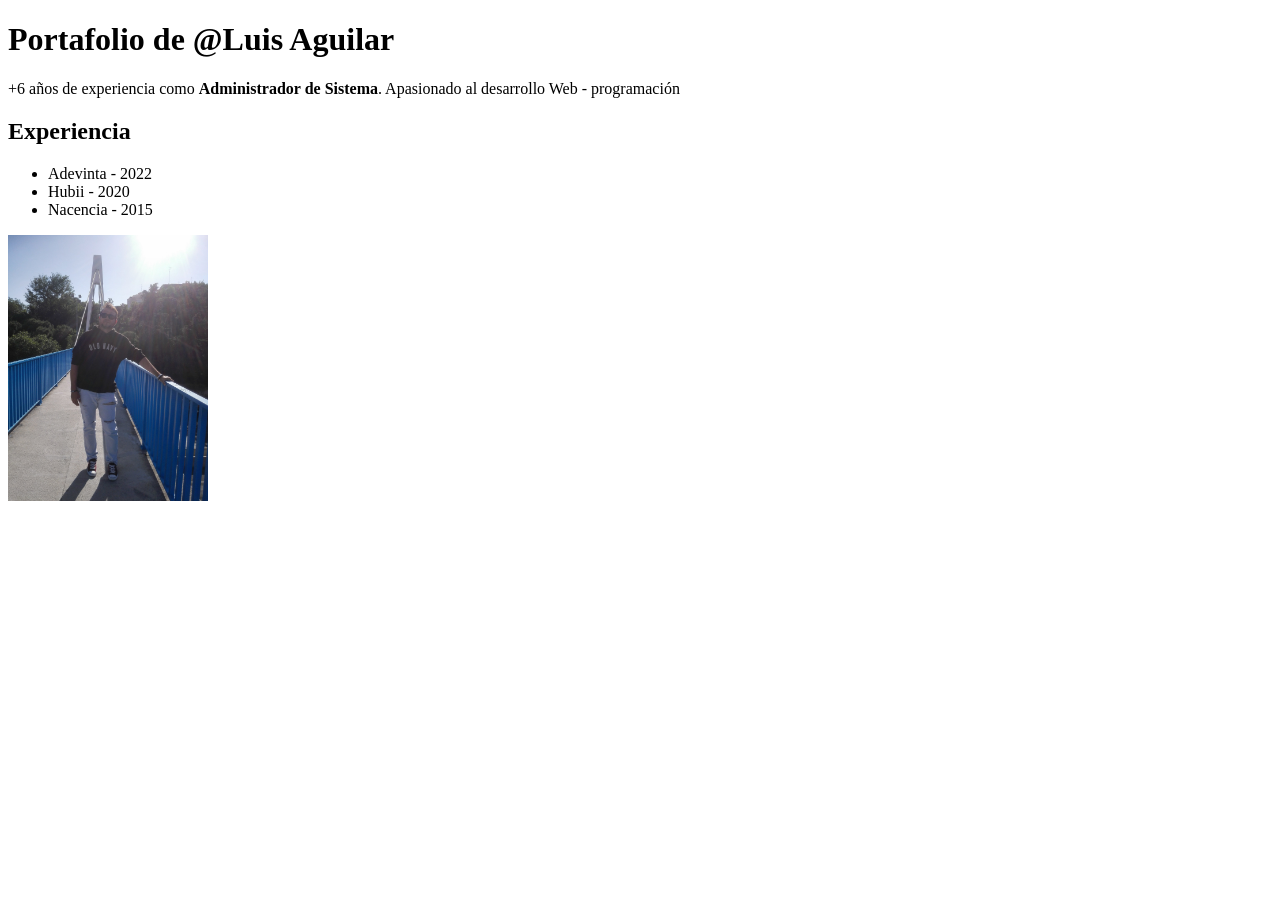
==== Curso-Completo-HTML/index.html @ a2b84289 "Curso de HTML MIDUDEV" ====
<!DOCTYPE html>
<html lang="es">
<head>
    <meta charset="UTF-8">
    <meta name="viewport" content="width=device-width, initial-scale=1.0">

    <meta name="robots" content="index, follow">
    <meta name="theme-color" content="#09f">
    <meta name="description" content="Portafolio de Luis Aguilar 8 años de experiencia como Administrador de sistemas y apasionado de del DesarrolloWeb">

    <!-- OPEN GRAPH -->
    <meta property="ög:title" content="Portafolio de un Ingeniero de Software">

    <link rel="shortcut icon" href="./img/IMG_1498.WEBP" type="image/x-icon">


    <link rel="alternate" href="#" hreflang="en-GB"> <!-- Pagina alternativa en Ingles -->
    
    
    <link rel="canonical" href="#">  <!-- Indica que es la pagina principal -->


    

    <title>Curso Html MIDUDEV</title>
</head>
<body>
    <h1>Portafolio de @Luis Aguilar</h1>

    <p>
        +6 años de experiencia como <strong>Administrador de Sistema</strong>. Apasionado al desarrollo Web - programación
    </p>

    <h2>Experiencia</h2>

    <ul>
        <li>Adevinta - 2022</li>
        <li>Hubii - 2020</li>
        <li>Nacencia - 2015</li>
    </ul>

    <img src="./img/FOTO_LUIS_2.jpg" alt="foto_Luis_Aguilar" title="Luis Aguilar" width="200px" >

</body>
</html>
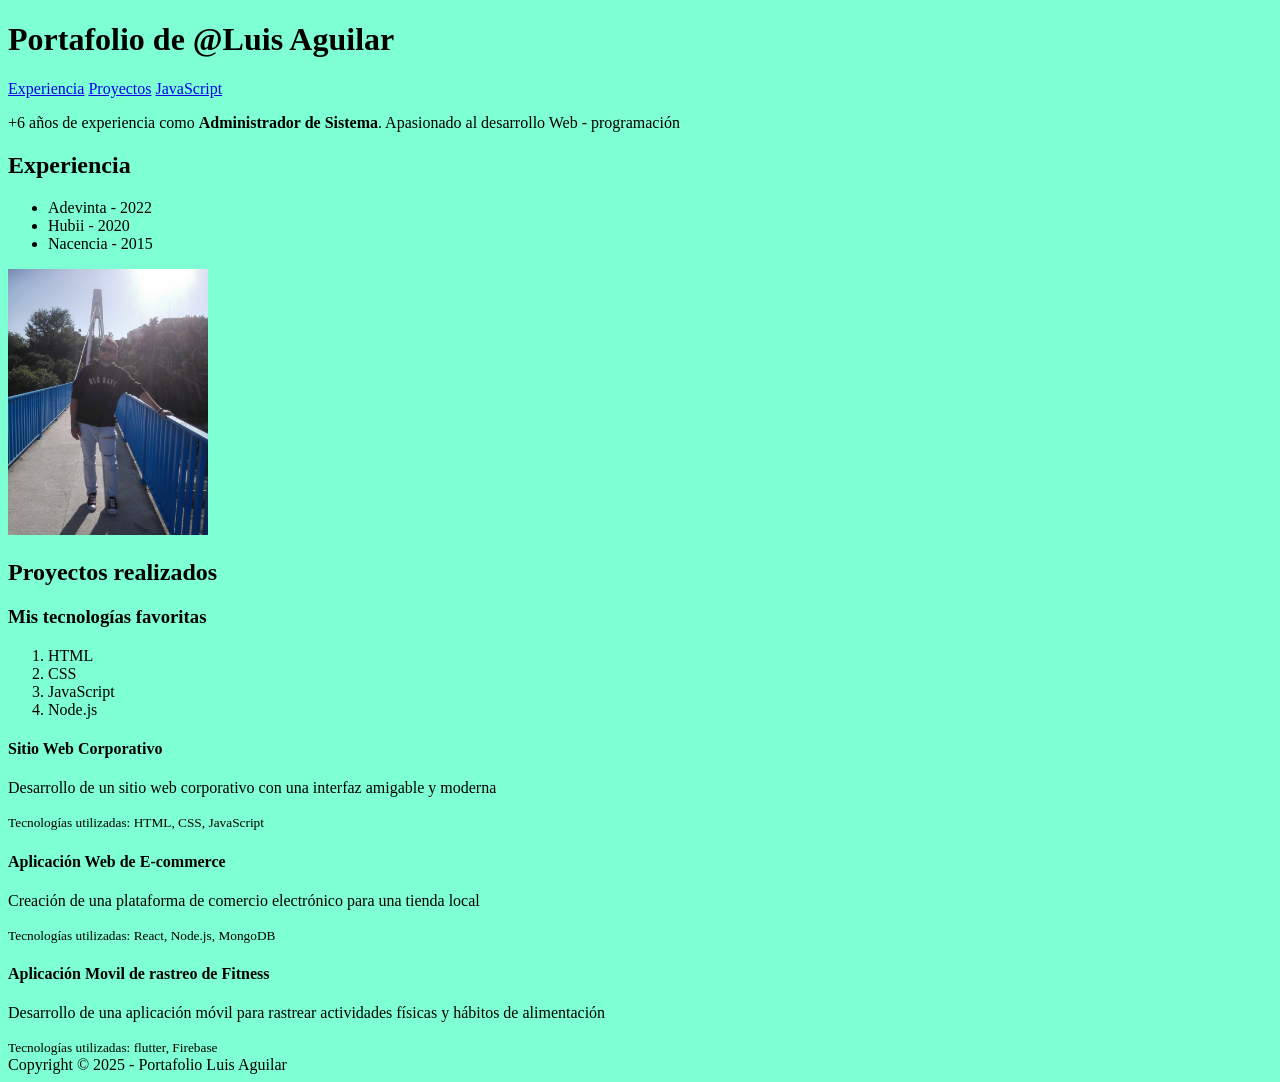
==== commit 262d8c51: "La semantica en HTML" ====
--- a/Curso-Completo-HTML/index.html
+++ b/Curso-Completo-HTML/index.html
@@ -19,27 +19,97 @@
     
     <link rel="canonical" href="#">  <!-- Indica que es la pagina principal -->
 
-
+    <style>
+        body{
+            background-color: aquamarine;
+        }
+    </style>
     
 
     <title>Curso Html MIDUDEV</title>
 </head>
 <body>
-    <h1>Portafolio de @Luis Aguilar</h1>
 
-    <p>
-        +6 años de experiencia como <strong>Administrador de Sistema</strong>. Apasionado al desarrollo Web - programación
-    </p>
+    <header>
+        <h1>Portafolio de @Luis Aguilar</h1>
 
-    <h2>Experiencia</h2>
+        <nav>
+            <a href="#experiencia">Experiencia</a>     <!-- enlaces internos -->
+            <a href="#proyectos">Proyectos</a>
+            <a href="https://www.aprendejavascript.dev/" target="_blank" rel="noreferrer">JavaScript</a>
 
-    <ul>
-        <li>Adevinta - 2022</li>
-        <li>Hubii - 2020</li>
-        <li>Nacencia - 2015</li>
-    </ul>
+        </nav>
 
-    <img src="./img/FOTO_LUIS_2.jpg" alt="foto_Luis_Aguilar" title="Luis Aguilar" width="200px" >
+    </header>
+
+
+    <main>
+
+        <p>
+            +6 años de experiencia como <strong>Administrador de Sistema</strong>. Apasionado al desarrollo Web - programación
+        </p>
+    
+        <h2 id="experiencia">Experiencia</h2>
+    
+        <ul>
+            <li>Adevinta - 2022</li>
+            <li>Hubii - 2020</li>
+            <li>Nacencia - 2015</li>
+        </ul>
+    
+        <img src="./img/FOTO_LUIS_2.jpg" alt="foto_Luis_Aguilar" title="Luis Aguilar" width="200px" >
+    
+    
+        <h2 id="proyectos">Proyectos realizados</h2>
+    
+        <aside>
+            <header>
+                <h3>Mis tecnologías favoritas</h3>
+            </header>
+            <ol>
+                <li>HTML</li>
+                <li>CSS</li>
+                <li>JavaScript</li>
+                <li>Node.js</li>
+            </ol>
+        </aside>
+    
+        <section>
+            <article>
+                <header>
+                    <h4>Sitio Web Corporativo</h4>
+                </header>
+                <p>Desarrollo de un sitio web corporativo con una interfaz amigable y moderna</p>
+                <footer>
+                    <small>Tecnologías utilizadas: HTML, CSS, JavaScript</small>
+                </footer>
+            </article>
+            <article>
+                <header>
+                    <h4>Aplicación Web de E-commerce</h4>
+                </header>
+                <p>Creación de una plataforma de comercio electrónico para una tienda local</p>
+                <footer>
+                    <small>Tecnologías utilizadas: React, Node.js, MongoDB</small>
+                </footer>
+            </article>
+            <article>
+                <header>
+                    <h4>Aplicación Movil de rastreo de Fitness</h4>
+                </header>
+                <p>Desarrollo de una aplicación móvil para rastrear actividades físicas y hábitos de alimentación</p>
+                <footer>
+                    <small>Tecnologías utilizadas: flutter, Firebase</small>
+                </footer>
+            </article>
+        </section>
+    </main>
+
+    <footer>
+        Copyright &copy; 2025 - Portafolio Luis Aguilar
+    </footer>
+
+
 
 </body>
 </html>
